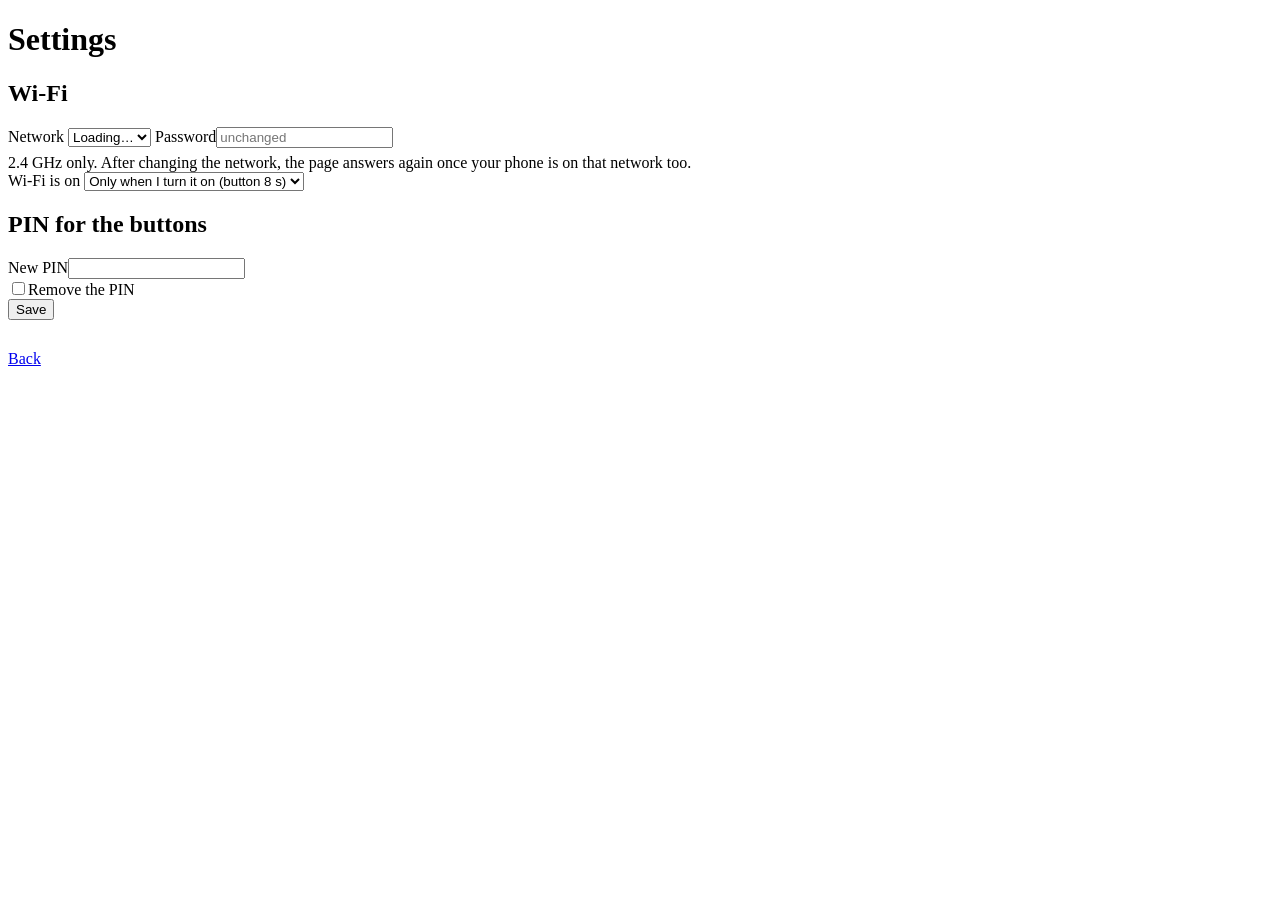
==== firmware/web/settings.html @ cca6ea4e "v8: Wi-Fi page, battery warning; firmware with/without Home Assistant" ====
<!doctype html>
<html lang="en">
<head>
<meta charset="utf-8">
<meta name="viewport" content="width=device-width,initial-scale=1">
<title>BC-250 settings</title>
<link rel="stylesheet" href="/style.css">
</head>
<body>
<main>
  <h1>Settings</h1>

  <div class="card">
    <h2>Wi-Fi</h2>
    <div class="mut" id="wnow"></div>
    <label for="net">Network</label>
    <select id="net" onchange="netChanged()"><option value="">Loading…</option></select>
    <div id="manual" style="display:none"><label for="ssid">Network name</label><input id="ssid" autocomplete="off" autocapitalize="none"></div>
    <label for="pass">Password</label><input id="pass" type="password" autocomplete="new-password" placeholder="unchanged">
    <div class="mut" style="margin-top:6px">2.4 GHz only. After changing the network, the page answers again once your phone is on that network too.</div>
    <label for="mode">Wi-Fi is on</label>
    <select id="mode">
      <option value="2">Only when I turn it on (button 8 s)</option>
      <option value="1">Only while the console is off</option>
      <option value="0">Always</option>
      <option value="3">Never</option>
    </select>
    <div class="mut" id="modehelp" style="margin-top:6px"></div>
  </div>

  <div class="card">
    <h2>PIN for the buttons</h2>
    <div class="mut" id="pinnow"></div>
    <label for="pin">New PIN</label><input id="pin" type="password" inputmode="numeric" autocomplete="new-password">
    <div class="chk"><input type="checkbox" id="pinclear"><label for="pinclear" style="margin:0">Remove the PIN</label></div>
  </div>

  <details class="card" id="hacard" style="display:none">
    <summary><b>Home Assistant (MQTT)</b> <span class="mut">optional</span></summary>
    <label for="mh">Broker address (empty = off)</label><input id="mh" autocomplete="off" autocapitalize="none">
    <label for="mp">Port</label><input id="mp" type="number" min="1" max="65535">
    <label for="mu">User</label><input id="mu" autocomplete="off" autocapitalize="none">
    <label for="mw">Password</label><input id="mw" type="password" autocomplete="new-password">
    <div class="mut" style="margin-top:6px">The BC-250 then appears in Home Assistant by itself (MQTT discovery).</div>
  </details>

  <button onclick="save()" id="save">Save</button>
  <div id="msg" class="mut" style="margin-top:10px;min-height:20px"></div>
  <div class="foot"><a href="/">Back</a></div>
</main>
<script src="/app.js"></script>
<script>
let cur = {};

function netChanged() {
  const v = $('net').value;
  $('manual').style.display = v === '__other' ? 'block' : 'none';
  $('pass').placeholder = (v === cur.ssid) ? 'unchanged' : '';
}

async function loadNets() {
  try {
    await post('/api/networks/scan');
    for (let k = 0; k < 8; k++) {   // scanning takes a few seconds
      const r = await (await fetch('/api/networks')).json();
      if (!r.scanning || k === 7) { fill(r.list); return; }
      await new Promise(res => setTimeout(res, 1000));
    }
  } catch (e) { fill([]); }
}
function fill(list) {
  const sel = $('net');
  const names = list.map(n => n.ssid);
  if (cur.ssid && !names.includes(cur.ssid)) names.unshift(cur.ssid);
  sel.innerHTML = names.map(n => '<option value="' + esc(n) + '">' + esc(n) + (n === cur.ssid ? ' (current)' : '') + '</option>').join('') +
    '<option value="__other">Other network…</option>';
  sel.value = cur.ssid || (names[0] || '__other');
  netChanged();
}

async function load() {
  const r = await api('/api/settings');
  if (!r || !r.ok) { $('msg').textContent = 'Could not load settings'; return; }
  cur = await r.json();
  $('wnow').textContent = cur.ssid ? 'Connected to ' + cur.ssid : 'No network saved';
  $('pinnow').textContent = cur.pin ? 'A PIN is set.' : 'No PIN: anyone on your network can use the buttons.';
  if (cur.ha) $('hacard').style.display = '';   // only the Home Assistant firmware has this section
  $('mode').value = String(cur.wifi_mode);
  modeHelp();
  $('mh').value = cur.mqtt_host; $('mp').value = cur.mqtt_port; $('mu').value = cur.mqtt_user;
  $('mw').placeholder = cur.mqtt_pass ? 'unchanged' : '';
  loadNets();
}

const HELP = {
  '2': 'Off normally. To use this page: console off, hold the case button 8 s until the LED stays lit, release. Wi-Fi then stays on until the page has not been used for 30 min. Home Assistant only works while it is on.',
  '1': 'Off while you play, so it never disturbs the controllers. While the console is off, you can power it on from here or Home Assistant.',
  '0': 'Always reachable (page and Home Assistant). Wi-Fi and Bluetooth share one radio: if controllers lag, choose another mode.',
  '3': 'Off. Holding the case button 8 s (console off) still turns it on for 30 min.'
};
function modeHelp() { $('modehelp').textContent = HELP[$('mode').value] || ''; }
document.addEventListener('DOMContentLoaded', () => $('mode').addEventListener('change', modeHelp));

async function save() {
  const v = $('net').value;
  const f = {
    ssid: v === '__other' ? $('ssid').value.trim() : v,
    pass: $('pass').value,
    wifi_mode: $('mode').value,
    pin: $('pin').value, pin_clear: $('pinclear').checked ? '1' : ''
  };
  if (cur.ha) Object.assign(f, { mqtt_host: $('mh').value.trim(), mqtt_port: $('mp').value || '1883',
                                 mqtt_user: $('mu').value.trim(), mqtt_pass: $('mw').value });
  $('save').disabled = true;
  $('msg').textContent = 'Saving…';
  const r = await post('/api/settings', f);
  $('save').disabled = false;
  if (r && r.ok) {
    const j = await r.json();
    $('msg').textContent = j.msg;
    if (f.pin_clear) setPin(''); else if (f.pin) setPin(f.pin);
    $('pass').value = ''; $('mw').value = ''; $('pin').value = ''; $('pinclear').checked = false;
  } else {
    $('msg').textContent = 'Failed' + (r ? ' (' + r.status + ')' : '');
  }
}
load();
</script>
</body>
</html>
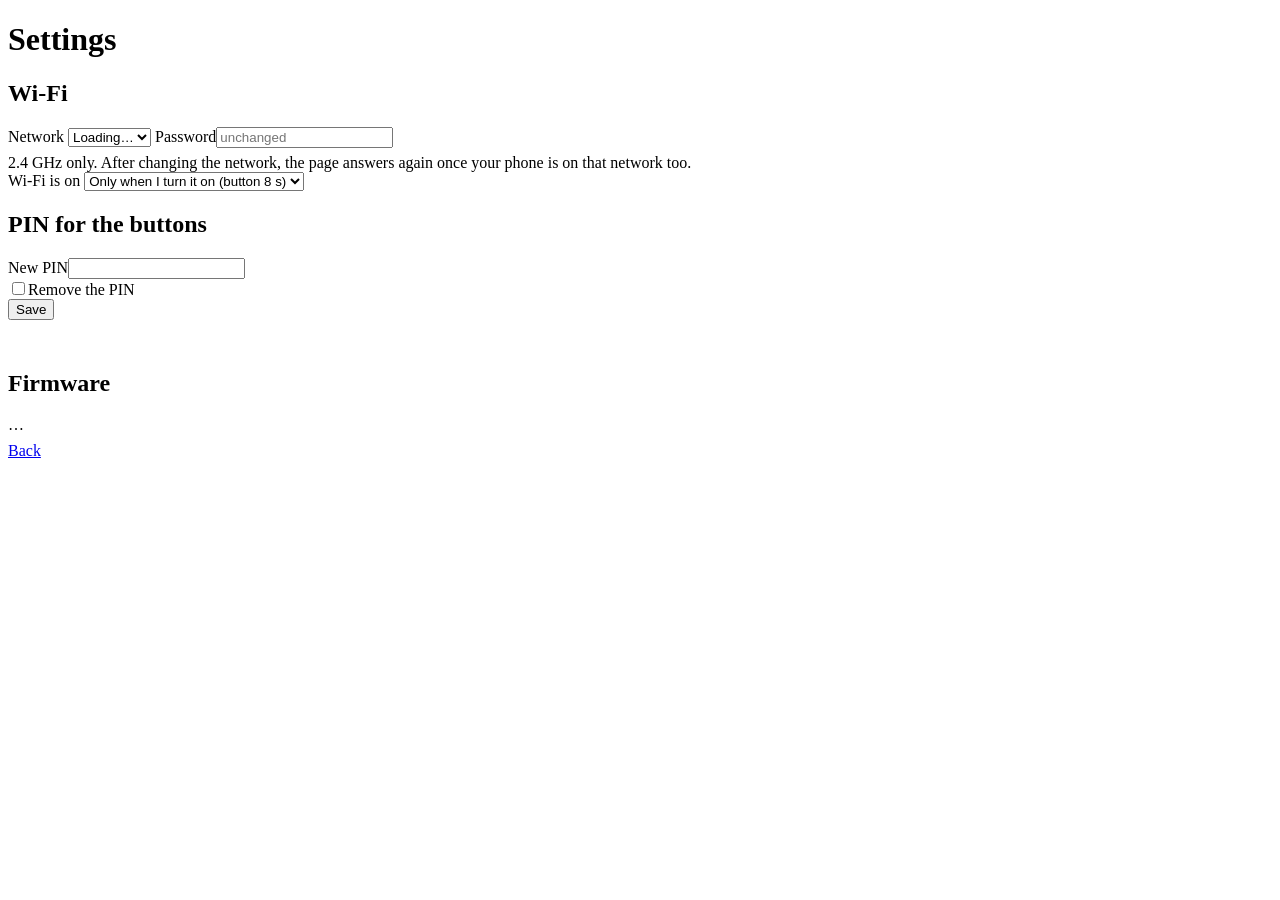
==== commit 217fb21c: "v9: web firmware update (A/B + rollback), Wi-Fi setup check, double-click pairing Firmware - Firmwar" ====
--- a/firmware/web/settings.html
+++ b/firmware/web/settings.html
@@ -46,6 +46,21 @@
 
   <button onclick="save()" id="save">Save</button>
   <div id="msg" class="mut" style="margin-top:10px;min-height:20px"></div>
+
+  <div class="card" id="fwcard" style="margin-top:16px">
+    <h2>Firmware</h2>
+    <div class="mut" id="fwnow">…</div>
+    <div id="fwmsg" style="margin-top:8px"></div>
+    <div id="fwup" style="display:none">
+      <label for="fwfile">New firmware (.uf2)</label>
+      <input id="fwfile" type="file" accept=".uf2">
+      <div class="mut" style="margin-top:6px">From the GitHub Release: <b>bc250_power_vX.uf2</b>
+        (or <b>…_ha.uf2</b> with Home Assistant). The console must be off. The Pico restarts (about 20 s); if the
+        new firmware doesn't start properly, it goes back to this one by itself. Settings and controllers stay.</div>
+      <button class="sec" id="fwgo" onclick="fwUpdate()" style="margin-top:12px">Update firmware</button>
+      <progress id="fwprog" max="100" value="0" style="width:100%;display:none;margin-top:10px"></progress>
+    </div>
+  </div>
   <div class="foot"><a href="/">Back</a></div>
 </main>
 <script src="/app.js"></script>
@@ -125,6 +140,90 @@
   }
 }
 load();
+
+// ---- firmware update (v9)
+let fw = null;
+async function loadFw() {
+  let s;
+  try { s = await (await fetch('/api/status', { cache: 'no-store' })).json(); } catch (e) { return null; }
+  fw = s;
+  const f = s.fw || {};
+  $('fwnow').textContent = 'Running ' + s.version + (f.web_update ? ' (slot ' + f.slot + ')' : '') + '.';
+  $('fwmsg').textContent = f.msg || '';
+  $('fwmsg').className = /failed|didn't|went back/.test(f.msg || '') ? 'bad' : (/✓/.test(f.msg || '') ? 'ok' : 'mut');
+  if (!f.web_update) {
+    $('fwup').style.display = 'none';
+    $('fwmsg').className = 'mut';
+    $('fwmsg').textContent = (f.msg ? f.msg + ' ' : '') + 'Updating from here needs the two firmware slots. Copy ' +
+      'bc250_power_' + s.version.replace(/-ha$/, '') + (/-ha$/.test(s.version) ? '_ha' : '') + '.uf2 over USB once ' +
+      '(BOOTSEL) and leave the Pico plugged in for 10 s: it sets the slots up by itself.';
+  } else {
+    $('fwup').style.display = '';
+    $('fwgo').disabled = s.power === 'ON' || f.trial || f.busy;
+    if (s.power === 'ON') $('fwmsg').textContent = 'Switch the console off to update the firmware.';
+  }
+  return s;
+}
+
+function uploadFile(file) {
+  return new Promise(res => {
+    const x = new XMLHttpRequest();
+    x.open('POST', '/api/update');
+    x.setRequestHeader('X-PIN', pin());
+    x.setRequestHeader('Content-Type', 'application/octet-stream');
+    x.upload.onprogress = e => { if (e.lengthComputable) $('fwprog').value = Math.round(e.loaded * 100 / e.total); };
+    x.onload = () => { let j = {}; try { j = JSON.parse(x.responseText); } catch (e) {} res({ status: x.status, j: j }); };
+    x.onerror = () => res({ status: 0, j: {} });
+    x.send(file);
+  });
+}
+const wait = ms => new Promise(r => setTimeout(r, ms));
+
+async function fwUpdate() {
+  const file = $('fwfile').files[0];
+  if (!file) { $('fwfile').click(); return; }
+  if (!/\.uf2$/i.test(file.name) || file.size % 512) { alert('Choose a .uf2 firmware file.'); return; }
+  const haNow = /-ha$/.test(fw.version), haFile = /_ha\.uf2$/i.test(file.name);
+  if (haNow !== haFile && !confirm(haFile ? 'This is the Home Assistant firmware - install it?'
+                                          : 'This firmware has no Home Assistant (you run the Home Assistant one) - install it?')) return;
+  const before = (await loadFw()) || fw;
+  if ($('fwgo').disabled) return;   // console on / update busy (loadFw says why)
+  $('fwgo').disabled = true;
+  $('fwprog').style.display = '';
+  $('fwprog').value = 0;
+  $('fwmsg').className = 'mut';
+  $('fwmsg').textContent = 'Sending ' + file.name + '…';
+  let r = await uploadFile(file);
+  if (r.status === 403 && /PIN/.test(r.j.msg || '')) { setPin(prompt('PIN') || ''); r = await uploadFile(file); }
+  $('fwprog').style.display = 'none';
+  if (r.status !== 200) {
+    await loadFw();
+    $('fwmsg').className = 'bad';
+    $('fwmsg').textContent = r.j.msg || (r.status ? 'Update failed (' + r.status + ')' :
+      'The upload broke off. ' + ((fw && fw.fw && fw.fw.msg) || 'Try again.'));
+    $('fwgo').disabled = false;
+    return;
+  }
+  // Restarting: wait until the Pico answers again, then show what it runs
+  $('fwmsg').textContent = r.j.msg;
+  const t0 = Date.now();
+  await wait(5000);
+  while (Date.now() - t0 < 150000) {
+    const s = await loadFw();
+    if (s && s.uptime < (before.uptime + (Date.now() - t0) / 1000) - 2) {   // it has restarted
+      if (s.fw.trial) { $('fwmsg').className = 'mut'; $('fwmsg').textContent = 'New firmware ' + s.version + ' is starting…'; }
+      else return;   // loadFw() shows the result ("Updated to … ✓" or "went back")
+    } else {
+      $('fwmsg').className = 'mut';
+      $('fwmsg').textContent = 'Restarting… (' + Math.round((Date.now() - t0) / 1000) + ' s)';
+    }
+    await wait(2000);
+  }
+  $('fwmsg').className = 'bad';
+  $('fwmsg').textContent = 'The BC-250 page doesn\'t answer. Wait a minute and reload; if Wi-Fi is set to "only when I ' +
+    'turn it on", hold the case button 8 s.';
+}
+loadFw();
 </script>
 </body>
 </html>
